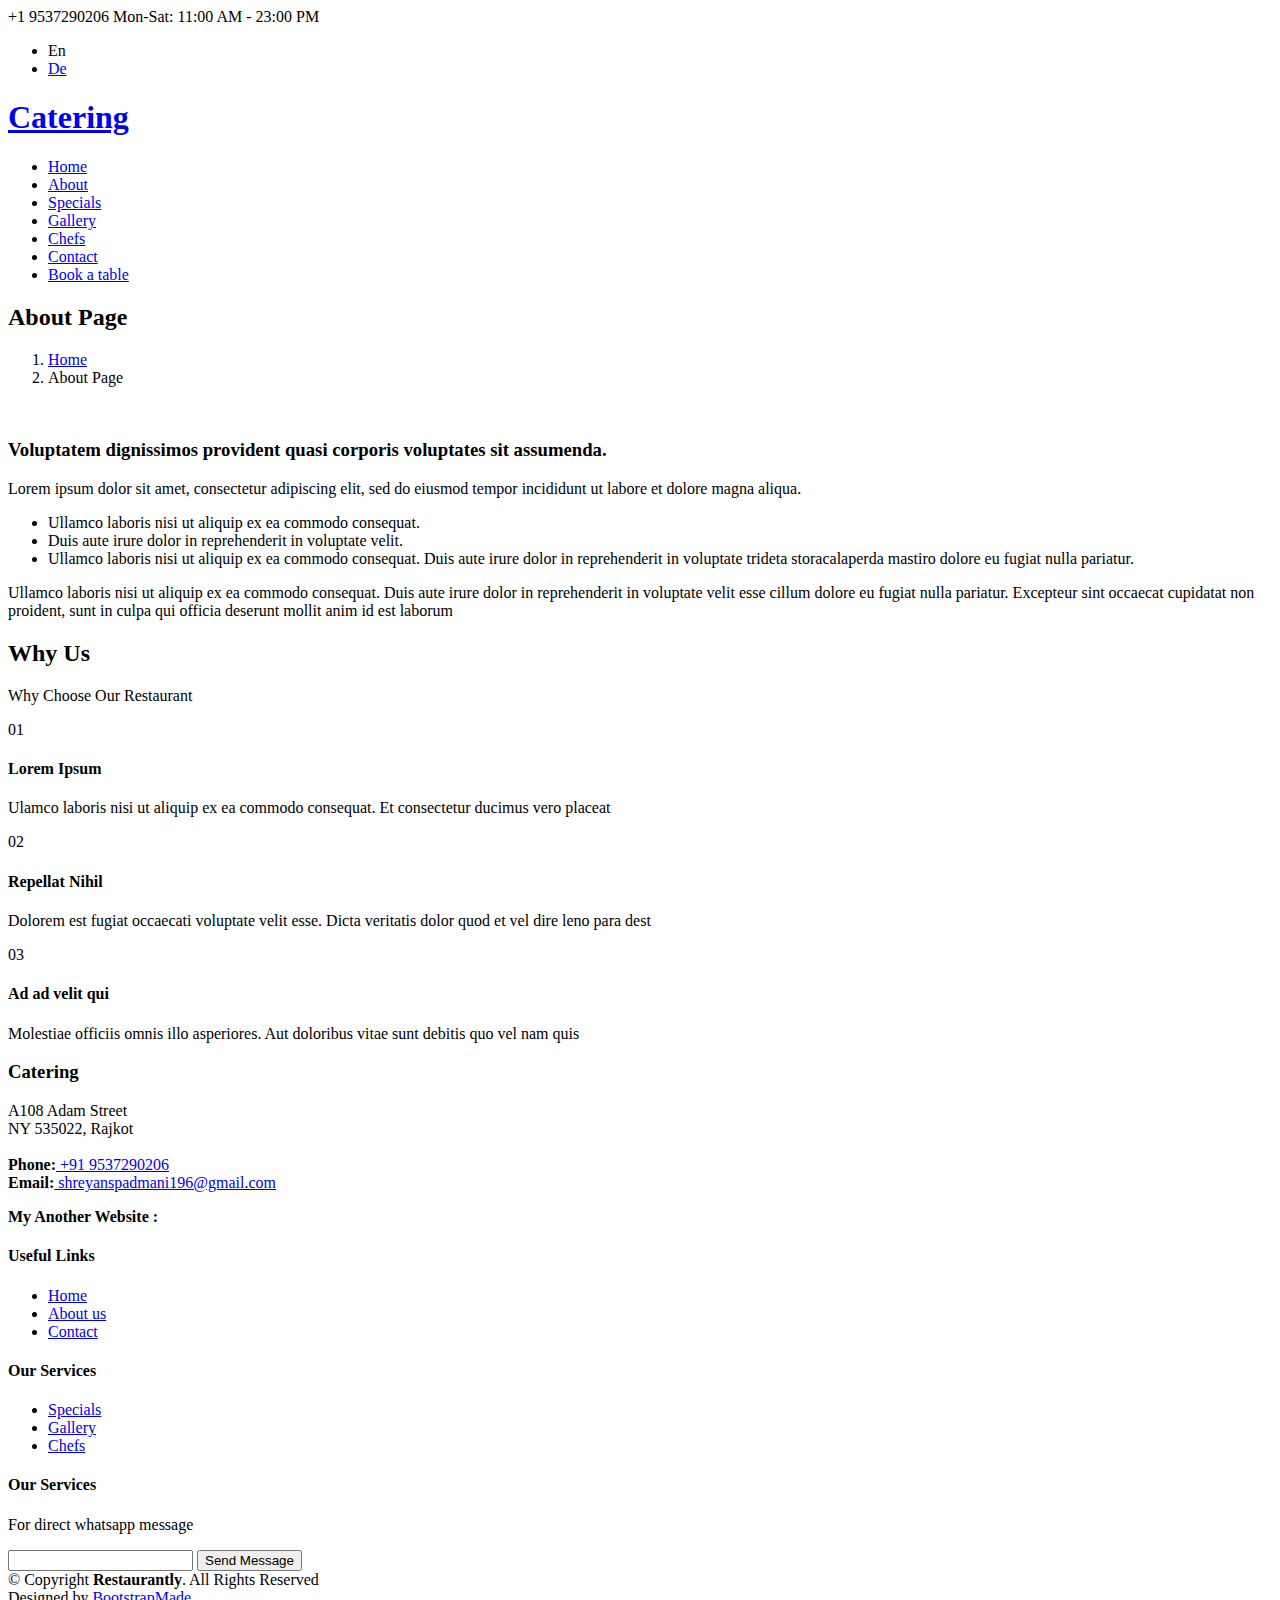
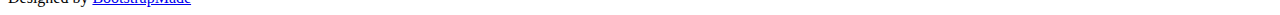
==== about.html @ 2517a9ae "Update about.html" ====
<!DOCTYPE html>
<html lang="en">

<head>
  <meta charset="utf-8">
  <meta content="width=device-width, initial-scale=1.0" name="viewport">

  <title>About - Catering Management</title>
  <meta content="" name="description">
  <meta content="" name="keywords">

  <!-- Favicons -->
  <link href="assets/img/favicon.png" rel="icon">
  <link href="assets/img/apple-touch-icon.png" rel="apple-touch-icon">

  <!-- Google Fonts -->
  <link href="https://fonts.googleapis.com/css?family=Open+Sans:300,300i,400,400i,600,600i,700,700i|Playfair+Display:ital,wght@0,400;0,500;0,600;0,700;1,400;1,500;1,600;1,700|Poppins:300,300i,400,400i,500,500i,600,600i,700,700i" rel="stylesheet">

  <!-- Vendor CSS Files -->
  <link href="assets/vendor/bootstrap/css/bootstrap.min.css" rel="stylesheet">
  <link href="assets/vendor/icofont/icofont.min.css" rel="stylesheet">
  <link href="assets/vendor/boxicons/css/boxicons.min.css" rel="stylesheet">
  <link href="assets/vendor/animate.css/animate.min.css" rel="stylesheet">
  <link href="assets/vendor/owl.carousel/assets/owl.carousel.min.css" rel="stylesheet">
  <link href="assets/vendor/venobox/venobox.css" rel="stylesheet">
  <link href="assets/vendor/aos/aos.css" rel="stylesheet">

  <!-- Template Main CSS File -->
  <link href="assets/css/style.css" rel="stylesheet">
  <link href="=css.css" rel="stylesheet">

</head>

<body>

  <!-- ======= Top Bar ======= -->
  <div id="topbar" class="d-flex align-items-center fixed-top">
    <div class="container d-flex">
      <div class="contact-info mr-auto">
        <i class="icofont-phone"></i> +1 9537290206
        <span class="d-none d-lg-inline-block"><i class="icofont-clock-time icofont-rotate-180"></i> Mon-Sat: 11:00 AM - 23:00 PM</span>
      </div>
      <div class="languages">
        <ul>
          <li>En</li>
          <li><a href="#">De</a></li>
        </ul>
      </div>
    </div>
  </div>

  <!-- ======= Header ======= -->
  <header id="header" class="fixed-top">
    <div class="container d-flex align-items-center">

      <h1 class="logo mr-auto"><a href="index.html">Catering</a></h1>
      <!-- Uncomment below if you prefer to use an image logo -->
      <!-- <a href="index.html" class="logo mr-auto"><img src="assets/img/logo.png" alt="" class="img-fluid"></a>-->

      <nav class="nav-menu d-none d-lg-block">
        <ul>
          <li ><a href="index.html">Home</a></li>
          <li class="active"> <a href="./about.html">About</a></li>
          <li><a href="./specials.html">Specials</a></li>
          <li><a href="./gallery.html">Gallery</a></li>
          <li><a href="./chefs.html">Chefs</a></li>
          <li><a href="./contact.html">Contact</a></li>
          <li class="book-a-table text-center"><a href="#book-a-table">Book a table</a></li>
        </ul>
      </nav><!-- .nav-menu -->

    </div>
  </header><!-- End Header -->

  <main id="main">
    <section class="breadcrumbs">
      <div class="container">

        <div class="d-flex justify-content-between align-items-center">
          <h2>About Page</h2>
          <ol>
            <li><a href="index.html">Home</a></li>
            <li>About Page</li>
          </ol>
        </div>

      </div>
    </section>

    <!-- ======= About Section ======= -->
    <section id="about" class="about">
        <div class="container" data-aos="fade-up">
  
          <div class="row">
            <div class="col-lg-6 order-1 order-lg-2" data-aos="zoom-in" data-aos-delay="100">
              <div class="about-img">
                <img src="assets/img/about.jpg" alt="">
              </div>
            </div>
            <div class="col-lg-6 pt-4 pt-lg-0 order-2 order-lg-1 content">
              <h3>Voluptatem dignissimos provident quasi corporis voluptates sit assumenda.</h3>
              <p class="font-italic">
                Lorem ipsum dolor sit amet, consectetur adipiscing elit, sed do eiusmod tempor incididunt ut labore et dolore
                magna aliqua.
              </p>
              <ul>
                <li><i class="icofont-check-circled"></i> Ullamco laboris nisi ut aliquip ex ea commodo consequat.</li>
                <li><i class="icofont-check-circled"></i> Duis aute irure dolor in reprehenderit in voluptate velit.</li>
                <li><i class="icofont-check-circled"></i> Ullamco laboris nisi ut aliquip ex ea commodo consequat. Duis aute irure dolor in reprehenderit in voluptate trideta storacalaperda mastiro dolore eu fugiat nulla pariatur.</li>
              </ul>
              <p>
                Ullamco laboris nisi ut aliquip ex ea commodo consequat. Duis aute irure dolor in reprehenderit in voluptate
                velit esse cillum dolore eu fugiat nulla pariatur. Excepteur sint occaecat cupidatat non proident, sunt in
                culpa qui officia deserunt mollit anim id est laborum
              </p>
            </div>
          </div>
  
        </div>
      </section><!-- End About Section -->
    <!-- ======= Why Us Section ======= -->
    <section id="why-us" class="why-us">
        <div class="container" data-aos="fade-up">
  
          <div class="section-title">
            <h2>Why Us</h2>
            <p>Why Choose Our Restaurant</p>
          </div>
  
          <div class="row">
  
            <div class="col-lg-4">
              <div class="box" data-aos="zoom-in" data-aos-delay="100">
                <span>01</span>
                <h4>Lorem Ipsum</h4>
                <p>Ulamco laboris nisi ut aliquip ex ea commodo consequat. Et consectetur ducimus vero placeat</p>
              </div>
            </div>
  
            <div class="col-lg-4 mt-4 mt-lg-0">
              <div class="box" data-aos="zoom-in" data-aos-delay="200">
                <span>02</span>
                <h4>Repellat Nihil</h4>
                <p>Dolorem est fugiat occaecati voluptate velit esse. Dicta veritatis dolor quod et vel dire leno para dest</p>
              </div>
            </div>
  
            <div class="col-lg-4 mt-4 mt-lg-0">
              <div class="box" data-aos="zoom-in" data-aos-delay="300">
                <span>03</span>
                <h4> Ad ad velit qui</h4>
                <p>Molestiae officiis omnis illo asperiores. Aut doloribus vitae sunt debitis quo vel nam quis</p>
              </div>
            </div>
  
          </div>
  
        </div>
      </section><!-- End Why Us Section -->

  </main><!-- End #main -->

  <!-- ======= Footer ======= -->
  <footer id="footer">
    <div class="footer-top">
      <div class="container">
        <div class="row">

          <div class="col-lg-3 col-md-6">
            <div class="footer-info">
              <h3>Catering </h3>
              <p>
                A108 Adam Street <br>
                NY 535022, Rajkot<br><br>
                <strong>Phone:</strong><a href="tel:+91 9537290206"> +91 9537290206</a><br>
                <strong>Email:</strong><a href="emailto:shreyanspadmani196@gmail.com"> shreyanspadmani196@gmail.com</a><br><div class="footer-info">
                 <strong>My  Another Website :</strong> <br><a href="https://19shreyans.github.io/shreyans-/" target="_blank"Shreyans Padmani</a>
                </div>
              </p>
              <div class="social-links mt-3">
                <a href="#" class="twitter"><i class="bx bxl-twitter"></i></a>
                <a href="#" class="facebook"><i class="bx bxl-facebook"></i></a>
                <a href="#" class="instagram"><i class="bx bxl-instagram"></i></a>
                <a href="#" class="google-plus"><i class="bx bxl-skype"></i></a>
                <a href="#" class="linkedin"><i class="bx bxl-linkedin"></i></a>
              </div>
            </div>
          </div>

          <div class="col-lg-2 col-md-6 footer-links">
            <h4>Useful Links</h4>
            <ul>
              <li><i class="bx bx-chevron-right"></i> <a href="./index.html">Home</a></li>
              <li><i class="bx bx-chevron-right"></i> <a href="./about.html">About us</a></li>
              <li><i class="bx bx-chevron-right"></i> <a href="./contact.html">Contact</a></li>
            </ul>
          </div>

          <div class="col-lg-3 col-md-6 footer-links">
            <h4>Our Services</h4>
            <ul>
              <li><i class="bx bx-chevron-right"></i> <a href="./specials.html">Specials</a></li>
              <li><i class="bx bx-chevron-right"></i> <a href="./gallery.html">Gallery</a></li>
              <li><i class="bx bx-chevron-right"></i> <a href="./chefs.html">Chefs</a></li>
            </ul>
          </div>

          <div class="col-lg-4 col-md-6 footer-newsletter">
            <h4>Our Services</h4>
            <p>For direct whatsapp message</p>
            <form action="" method="post">
              <input type="email" onChange={Handleonchange} name="msg">
              <input type="submit" onClick={HandleOnclick} value="Send Message">
            </form>

          </div>

        </div>
      </div>
    </div>

    <div class="container">
      <div class="copyright">
        &copy; Copyright <strong><span>Restaurantly</span></strong>. All Rights Reserved
      </div>
      <div class="credits">
        <!-- All the links in the footer should remain intact. -->
        <!-- You can delete the links only if you purchased the pro version. -->
        <!-- Licensing information: https://bootstrapmade.com/license/ -->
        <!-- Purchase the pro version with working PHP/AJAX contact form: https://bootstrapmade.com/restaurantly-restaurant-template/ -->
        Designed by <a href="https://bootstrapmade.com/">BootstrapMade</a>
      </div>
    </div>
  </footer><!-- End Footer -->

  <div id=""></div>
  <a href="#" class="back-to-top"><i class="bx bx-up-arrow-alt"></i></a>

  <!-- Vendor JS Files -->
  <script src="assets/vendor/jquery/jquery.min.js"></script>
  <script src="assets/vendor/bootstrap/js/bootstrap.bundle.min.js"></script>
  <script src="assets/vendor/jquery.easing/jquery.easing.min.js"></script>
  <script src="assets/vendor/php-email-form/validate.js"></script>
  <script src="assets/vendor/owl.carousel/owl.carousel.min.js"></script>
  <script src="assets/vendor/isotope-layout/isotope.pkgd.min.js"></script>
  <script src="assets/vendor/venobox/venobox.min.js"></script>
  <script src="assets/vendor/aos/aos.js"></script>

  <!-- Template Main JS File -->
  <script src="assets/js/main.js"></script>

</body>

</html>
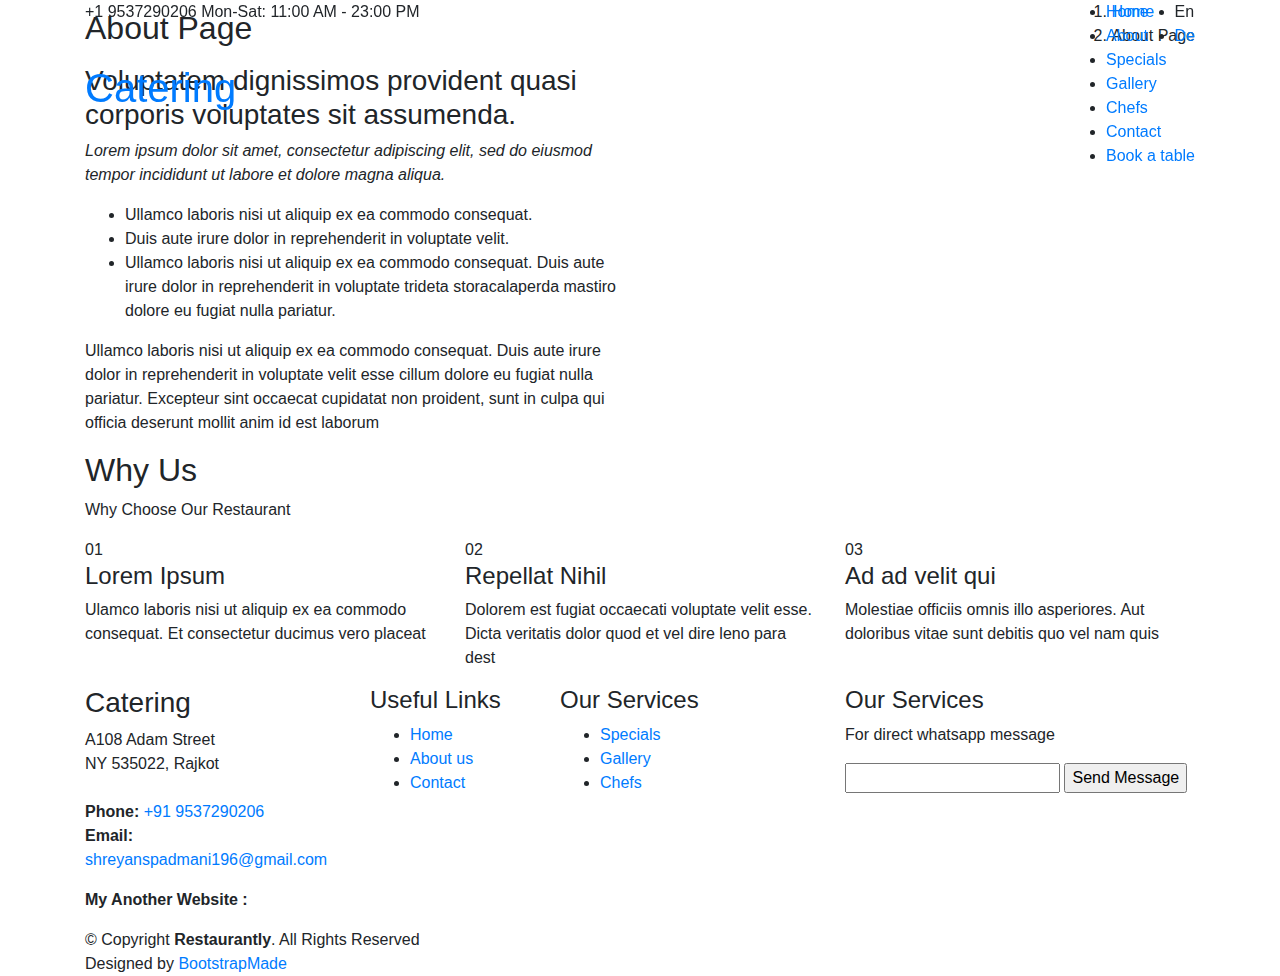
==== commit f28c60ed: "Update about.html" ====
--- a/about.html
+++ b/about.html
@@ -12,7 +12,7 @@
   <!-- Favicons -->
   <link href="assets/img/favicon.png" rel="icon">
   <link href="assets/img/apple-touch-icon.png" rel="apple-touch-icon">
-
+<link rel="stylesheet" href="https://cdn.jsdelivr.net/npm/bootstrap@4.0.0/dist/css/bootstrap.min.css" integrity="sha384-Gn5384xqQ1aoWXA+058RXPxPg6fy4IWvTNh0E263XmFcJlSAwiGgFAW/dAiS6JXm" crossorigin="anonymous">
   <!-- Google Fonts -->
   <link href="https://fonts.googleapis.com/css?family=Open+Sans:300,300i,400,400i,600,600i,700,700i|Playfair+Display:ital,wght@0,400;0,500;0,600;0,700;1,400;1,500;1,600;1,700|Poppins:300,300i,400,400i,500,500i,600,600i,700,700i" rel="stylesheet">
 
@@ -27,7 +27,7 @@
 
   <!-- Template Main CSS File -->
   <link href="assets/css/style.css" rel="stylesheet">
-  <link href="=css.css" rel="stylesheet">
+  <link href="css.css" rel="stylesheet">
 
 </head>
 
